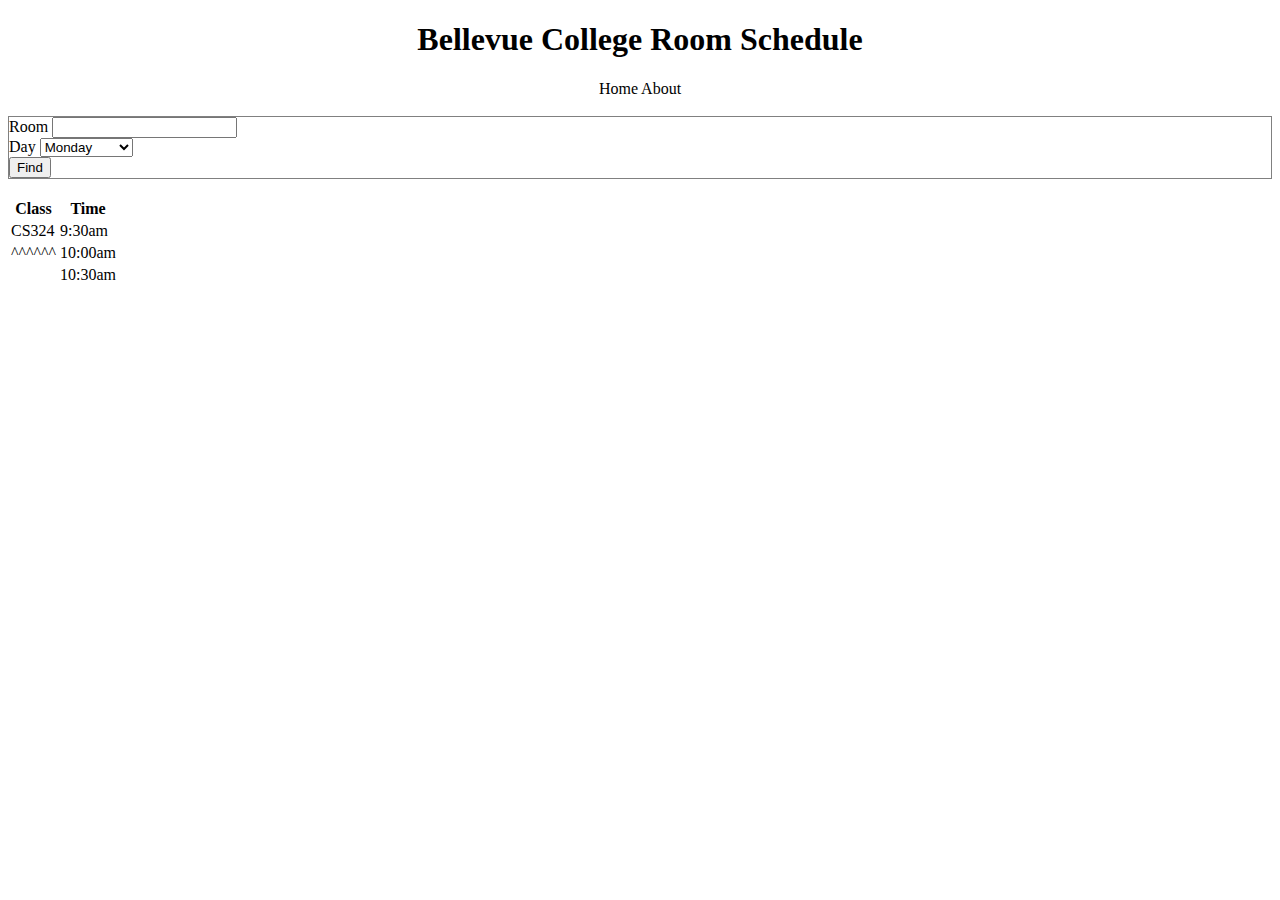
==== Website/index.html @ 0783990e "Initializing Website" ====
<!DOCTYPE html>
<html lang="en">
<head>
    <meta charset="UTF-8">
    <meta name="viewport" content="width=device-width, initial-scale=1.0">
    <meta http-equiv="X-UA-Compatible" content="ie=edge">
    <link rel="stylesheet" href="indexStyle.css">
    <title>Document</title>
</head>
<body>
    <h1 class="title">Bellevue College Room Schedule</h1>
    <nav>
        Home
        About
    </nav>

    <br>

    <form action="" method="get">
        <div id="divRoom">
            Room
            <input type="text" name="fname"><br>
        </div>

        <div id="dibDay"></div>
            Day
            <select name="day">
                <option value="monday">Monday</option>
                <option value="tuesday">Tuesday</option>
                <option value="wednesday">Wednesday</option>
                <option value="thursday">Thursday</option>
                <option value="friday">Friday</option>
            </select>
        </div>

        <br>

        <button type="submit">Find</button>
    </form>

    <br>

    <div id="divSchedule">
        <table>
            <tr>
                <th>Class</th>
                <th>Time</th>
            </tr>
            <tr>
                <td>CS324</td>
                <td>9:30am</td>
            </tr>
            <tr>
                <td>^^^^^^</td>
                <td>10:00am</td>
            </tr>
            <tr>
                <td></td>
                <td>10:30am</td>
            </tr>
        </table>
    </div>

</body>
</html>
---- Website/indexStyle.css ----
.title 
{
    text-align: center
}

nav 
{
    text-align: center
}

form 
{
    border: 1px solid gray
}

#divRoom
{
    text-align: left
}
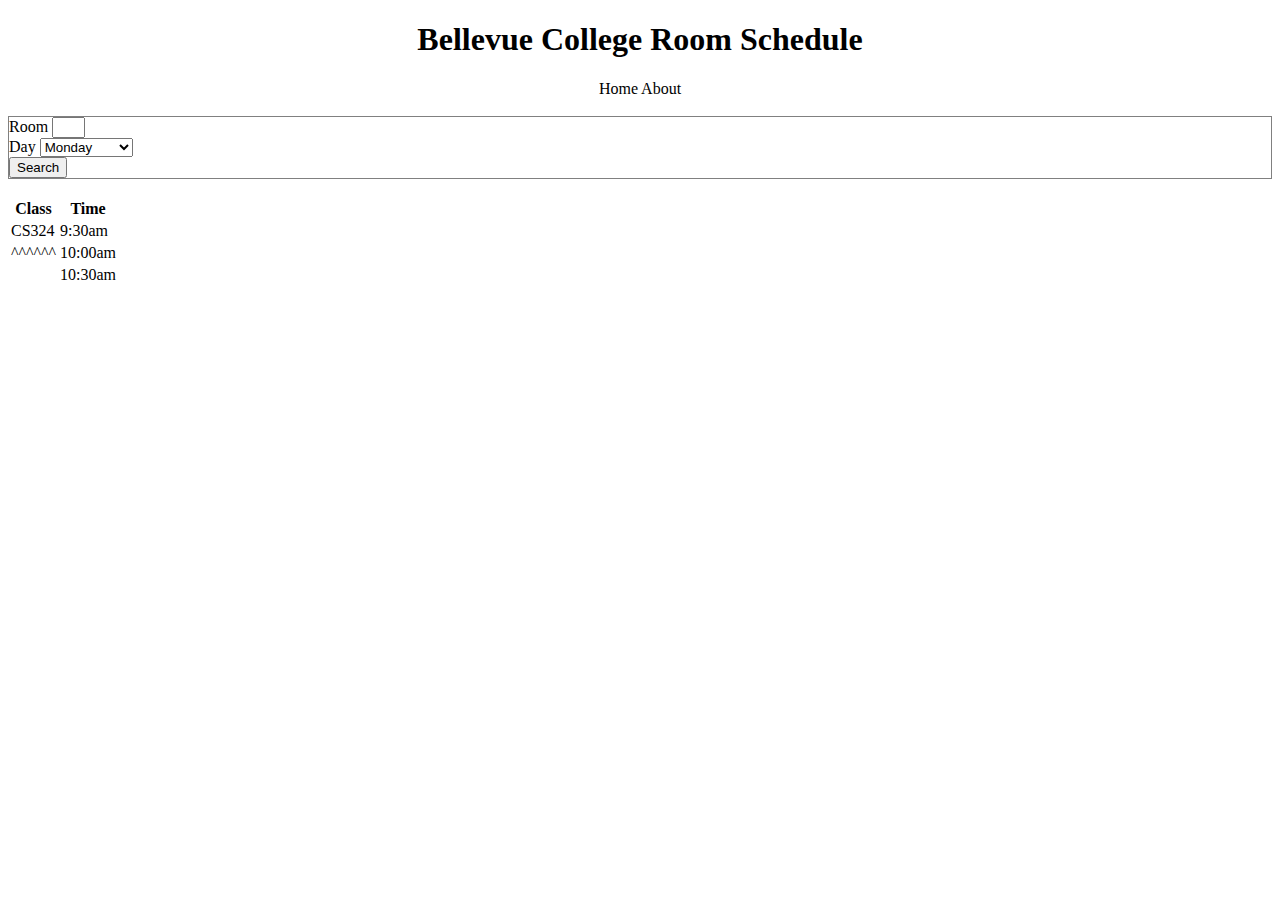
==== commit dd8d131e: "Get Room and Day" ====
--- a/Website/index.html
+++ b/Website/index.html
@@ -5,7 +5,8 @@
     <meta name="viewport" content="width=device-width, initial-scale=1.0">
     <meta http-equiv="X-UA-Compatible" content="ie=edge">
     <link rel="stylesheet" href="indexStyle.css">
-    <title>Document</title>
+    <script src="indexJavascript.js"></script>
+    <title>Bellevue College Room Schedule</title>
 </head>
 <body>
     <h1 class="title">Bellevue College Room Schedule</h1>
@@ -16,13 +17,17 @@
 
     <br>
 
-    <form action="" method="get">
+    <div id="divError">
+
+    </div>
+
+    <form name="searchForm" action="" method="get">
         <div id="divRoom">
             Room
-            <input type="text" name="fname"><br>
+            <input type="text" name="room" size="1" maxlength="4">
         </div>
 
-        <div id="dibDay"></div>
+        <div id="divDay"></div>
             Day
             <select name="day">
                 <option value="monday">Monday</option>
@@ -35,7 +40,7 @@
 
         <br>
 
-        <button type="submit">Find</button>
+        <button type="submit" onclick="search()" value="search">Search</button>
     </form>
 
     <br>
--- a/Website/indexStyle.css
+++ b/Website/indexStyle.css
@@ -16,4 +16,9 @@
 #divRoom
 {
     text-align: left
+}
+
+#divError
+{
+    color: red
 }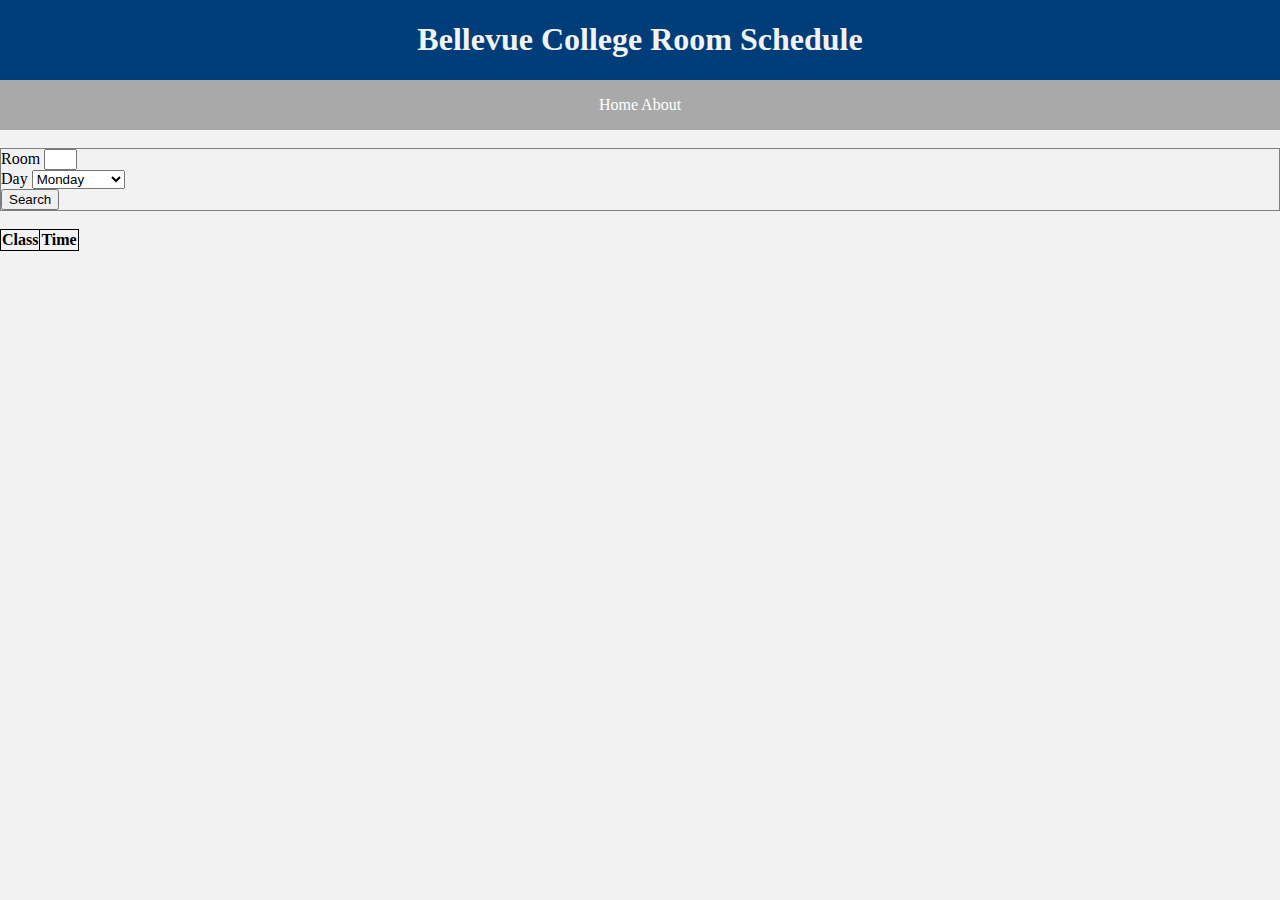
==== commit 5b967f87: "Same colors as Bellevue Colleges Website" ====
--- a/Website/index.html
+++ b/Website/index.html
@@ -9,7 +9,9 @@
     <title>Bellevue College Room Schedule</title>
 </head>
 <body>
-    <h1 class="title">Bellevue College Room Schedule</h1>
+    <h1 class="title">
+        Bellevue College Room Schedule
+    </h1>
     <nav>
         Home
         About
@@ -30,11 +32,11 @@
         <div id="divDay"></div>
             Day
             <select name="day">
-                <option value="monday">Monday</option>
-                <option value="tuesday">Tuesday</option>
-                <option value="wednesday">Wednesday</option>
-                <option value="thursday">Thursday</option>
-                <option value="friday">Friday</option>
+                <option value="Monday">Monday</option>
+                <option value="Tuesday">Tuesday</option>
+                <option value="Wednesday">Wednesday</option>
+                <option value="Thursday">Thursday</option>
+                <option value="Friday">Friday</option>
             </select>
         </div>
 
@@ -46,11 +48,13 @@
     <br>
 
     <div id="divSchedule">
-        <table>
+        <table id="tableSchedule">
             <tr>
                 <th>Class</th>
                 <th>Time</th>
             </tr>
+            
+            <!-- 
             <tr>
                 <td>CS324</td>
                 <td>9:30am</td>
@@ -63,6 +67,7 @@
                 <td></td>
                 <td>10:30am</td>
             </tr>
+            -->
         </table>
     </div>
 
--- a/Website/indexStyle.css
+++ b/Website/indexStyle.css
@@ -1,11 +1,25 @@
 .title 
 {
-    text-align: center
+    text-align: center;
+    color: #F2F2F2;
+    background: #003D79;
+    margin: 0;
+    padding: 0.6666em;
+}
+
+body
+{
+    padding: 0;
+    margin: 0;
+    background-color: #F2F2F2;
 }
 
 nav 
 {
-    text-align: center
+    text-align: center;
+    background-color: darkgrey;
+    padding: 1em;
+    color: white;
 }
 
 form 
@@ -21,4 +35,17 @@
 #divError
 {
     color: red
+}
+
+#tableSchedule
+{
+    border: 1px solid black;
+    border-collapse: collapse;
+    width: 2/3fr;
+}
+
+#tableSchedule tr th,
+#tableSchedule tr td
+{
+    border: 1px solid black;
 }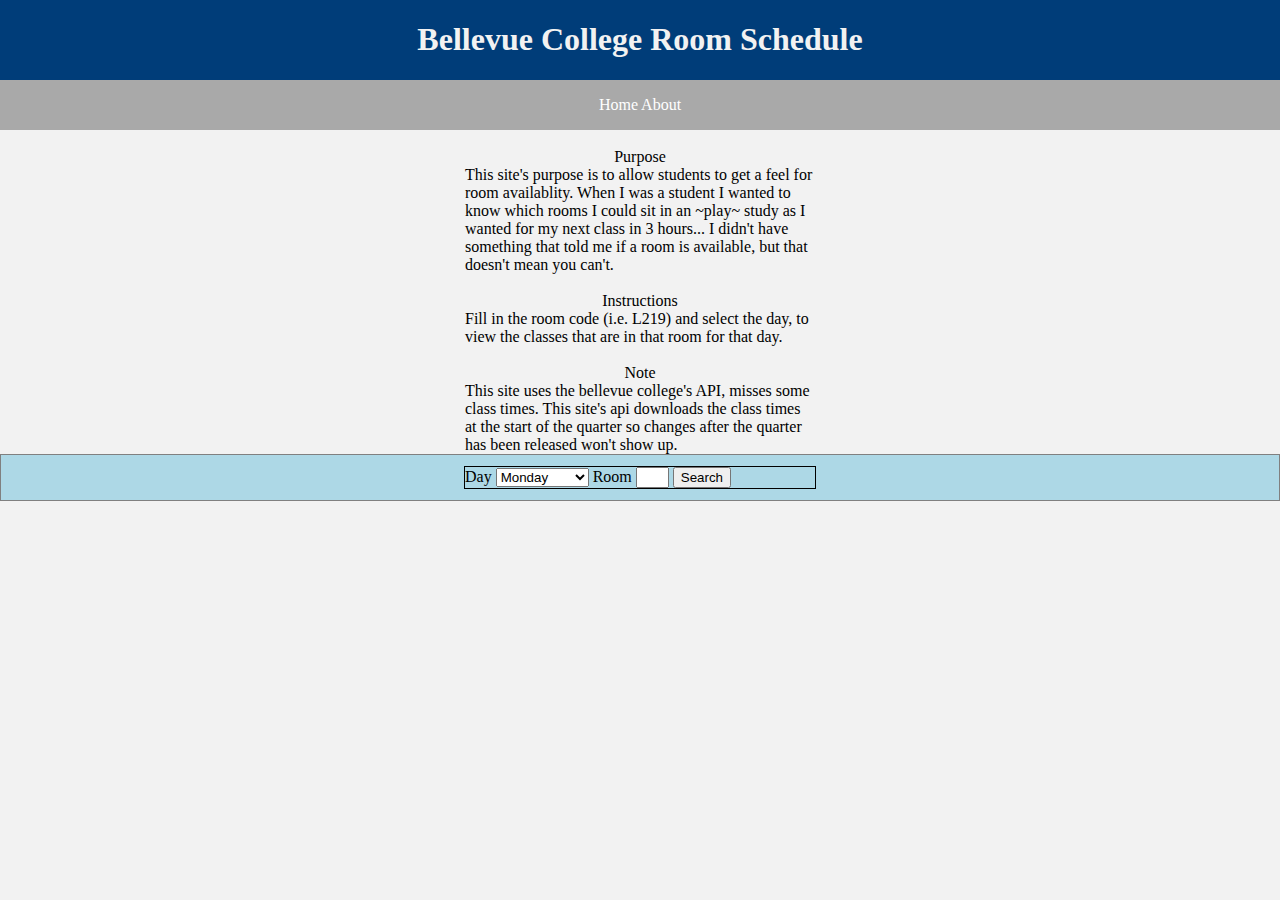
==== commit 011e78c2: "Google Calendar Esq Calendar CSS" ====
--- a/Website/index.html
+++ b/Website/index.html
@@ -5,7 +5,7 @@
     <meta name="viewport" content="width=device-width, initial-scale=1.0">
     <meta http-equiv="X-UA-Compatible" content="ie=edge">
     <link rel="stylesheet" href="indexStyle.css">
-    <script src="indexJavascript.js"></script>
+    <script src="roomScheduleJavascript.js"></script>
     <title>Bellevue College Room Schedule</title>
 </head>
 <body>
@@ -19,57 +19,373 @@
 
     <br>
 
+    <div class="heading">Purpose</div>
+    <p>
+        This site's purpose is to allow students to get a feel for room availablity. When I was a student I wanted to know which rooms I could sit in an ~play~ study as I wanted for my next class in 3 hours... I didn't have something that told me if a room is available, but that doesn't mean you can't.
+    </p>
+    <br>
+
+    <div class="heading">Instructions</div>
+    <p>
+        Fill in the room code (i.e. L219) and select the day, to view the classes that are in that room for that day.
+    </p>
+    <br>
+
+    <div class="heading">Note</div>
+    <p>
+        This site uses the bellevue college's API, misses some class times. This site's api downloads the class times at the start of the quarter so changes after the quarter has been released won't show up.
+    </p>
+
+
     <div id="divError">
 
     </div>
 
     <form name="searchForm" action="" method="get">
-        <div id="divRoom">
-            Room
-            <input type="text" name="room" size="1" maxlength="4">
-        </div>
-
-        <div id="divDay"></div>
-            Day
-            <select name="day">
-                <option value="Monday">Monday</option>
-                <option value="Tuesday">Tuesday</option>
-                <option value="Wednesday">Wednesday</option>
-                <option value="Thursday">Thursday</option>
-                <option value="Friday">Friday</option>
-            </select>
-        </div>
-
-        <br>
-
-        <button type="submit" onclick="search()" value="search">Search</button>
+        <div id="searchBar">
+            <span id="divDay">
+                Day
+                <select name="day">
+                    <option value="Monday">Monday</option>
+                    <option value="Tuesday">Tuesday</option>
+                    <option value="Wednesday">Wednesday</option>
+                    <option value="Thursday">Thursday</option>
+                    <option value="Friday">Friday</option>
+                </select>
+            </span>
+
+            <span id="divRoom">
+                Room
+                <input type="text" name="room" size="1" maxlength="4">
+            </span>
+
+            <button type="submit" onclick="search()" value="search">Search</button>
+        </div>
     </form>
-
-    <br>
-
-    <div id="divSchedule">
-        <table id="tableSchedule">
-            <tr>
-                <th>Class</th>
-                <th>Time</th>
-            </tr>
-            
-            <!-- 
-            <tr>
-                <td>CS324</td>
-                <td>9:30am</td>
-            </tr>
-            <tr>
-                <td>^^^^^^</td>
-                <td>10:00am</td>
-            </tr>
-            <tr>
-                <td></td>
-                <td>10:30am</td>
-            </tr>
-            -->
-        </table>
+        
+    <div id="calendar">
+        <!--
+        <div class="quarterDay">
+            <div class="row">
+                <span class="hour">7AM</span>
+                <span class="hourLine">
+                    <span class="classCode"></span>
+                </span>
+            </div>
+            <div class="row">
+                <span class="hour"></span>
+                <span class="hourLine">
+                    <span class="classCode"></span>
+                </span>
+            </div>
+
+            <div class="row">
+                <span class="hour">8AM</span>
+                <span class="hourLine">
+                    <span class="classCode"></span>
+                </span>
+            </div>
+            <div class="row">
+                <span class="hour"></span>
+                <span class="hourLine">
+                    <span class="classCode"></span>
+                </span>
+            </div>
+
+            <div class="row">
+                <span class="hour">9AM</span>
+                <span class="hourLine">
+                    <span class="classCode"></span>
+                </span>
+            </div>
+            <div class="row">
+                <span class="hour"></span>
+                <span class="hourLine">
+                    <span class="classCode"></span>
+                </span>
+            </div>
+
+            <div class="row">
+                <span class="hour">10AM</span>
+                <span class="hourLine">
+                    <span class="classCode"></span>
+                </span>
+            </div>
+            <div class="row">
+                <span class="hour"></span>
+                <span class="hourLine">
+                    <span class="classCode"></span>
+                </span>
+            </div>
+
+            <div class="row">
+                <span class="hour">11AM</span>
+                <span class="hourLine">
+                    <span class="classCode"></span>
+                </span>
+            </div>
+            <div class="row">
+                <span class="hour"></span>
+                <span class="hourLine">
+                    <span class="classCode"></span>
+                </span>
+            </div>
+
+            <div class="row">
+                <span class="hour">12AM</span>
+                <span class="hourLine">
+                    <span class="classCode"></span>
+                </span>
+            </div>
+            <div class="row">
+                <span class="hour"></span>
+                <span class="hourLine">
+                    <span class="classCode"></span>
+                </span>
+            </div>
+        </div>
+
+        <div class="quarterDay">
+            <div class="row">
+                <span class="hour">1PM</span>
+                <span class="hourLine">
+                    <span class="classCode"></span>
+                </span>
+            </div>
+            <div class="row">
+                <span class="hour"></span>
+                <span class="hourLine">
+                    <span class="classCode"></span>
+                </span>
+            </div>
+
+            <div class="row">
+                <span class="hour">2PM</span>
+                <span class="hourLine">
+                    <span class="classCode"></span>
+                </span>
+            </div>
+            <div class="row">
+                <span class="hour"></span>
+                <span class="hourLine">
+                    <span class="classCode"></span>
+                </span>
+            </div>
+
+            <div class="row">
+                <span class="hour">3PM</span>
+                <span class="hourLine">
+                    <span class="classCode"></span>
+                </span>
+            </div>
+            <div class="row">
+                <span class="hour"></span>
+                <span class="hourLine">
+                    <span class="classCode"></span>
+                </span>
+            </div>
+
+            <div class="row">
+                <span class="hour">4PM</span>
+                <span class="hourLine">
+                    <span class="classCode"></span>
+                </span>
+            </div>
+            <div class="row">
+                <span class="hour"></span>
+                <span class="hourLine">
+                    <span class="classCode"></span>
+                </span>
+            </div>
+
+            <div class="row">
+                <span class="hour">5PM</span>
+                <span class="hourLine">
+                    <span class="classCode"></span>
+                </span>
+            </div>
+            <div class="row">
+                <span class="hour"></span>
+                <span class="hourLine">
+                    <span class="classCode"></span>
+                </span>
+            </div>
+
+            <div class="row">
+                <span class="hour">6PM</span>
+                <span class="hourLine">
+                    <span class="classCode"></span>
+                </span>
+            </div>
+            <div class="row">
+                <span class="hour"></span>
+                <span class="hourLine">
+                    <span class="classCode"></span>
+                </span>
+            </div>
+        </div>
+
+        <div class="quarterDay">
+            <div class="row">
+                <span class="hour">7PM</span>
+                <span class="hourLine">
+                    <span class="classCode"></span>
+                </span>
+            </div>
+            <div class="row">
+                <span class="hour"></span>
+                <span class="hourLine">
+                    <span class="classCode"></span>
+                </span>
+            </div>
+
+            <div class="row">
+                <span class="hour">8PM</span>
+                <span class="hourLine">
+                    <span class="classCode"></span>
+                </span>
+            </div>
+            <div class="row">
+                <span class="hour"></span>
+                <span class="hourLine">
+                    <span class="classCode"></span>
+                </span>
+            </div>
+
+            <div class="row">
+                <span class="hour">9PM</span>
+                <span class="hourLine">
+                    <span class="classCode"></span>
+                </span>
+            </div>
+            <div class="row">
+                <span class="hour"></span>
+                <span class="hourLine">
+                    <span class="classCode"></span>
+                </span>
+            </div>
+
+            <div class="row">
+                <span class="hour">10PM</span>
+                <span class="hourLine">
+                    <span class="classCode"></span>
+                </span>
+            </div>
+            <div class="row">
+                <span class="hour"></span>
+                <span class="hourLine">
+                    <span class="classCode"></span>
+                </span>
+            </div>
+
+            <div class="row">
+                <span class="hour">11PM</span>
+                <span class="hourLine">
+                    <span class="classCode"></span>
+                </span>
+            </div>
+            <div class="row">
+                <span class="hour"></span>
+                <span class="hourLine">
+                    <span class="classCode"></span>
+                </span>
+            </div>
+
+            <div class="row">
+                <span class="hour">12PM</span>
+                <span class="hourLine">
+                    <span class="classCode"></span>
+                </span>
+            </div>
+            <div class="row">
+                <span class="hour"></span>
+                <span class="hourLine">
+                    <span class="classCode"></span>
+                </span>
+            </div>
+        </div>
+
+        <div class="quarterDay">
+            <div class="row">
+                <span class="hour">1AM</span>
+                <span class="hourLine">
+                    <span class="classCode"></span>
+                </span>
+            </div>
+            <div class="row">
+                <span class="hour"></span>
+                <span class="hourLine">
+                    <span class="classCode"></span>
+                </span>
+            </div>
+
+            <div class="row">
+                <span class="hour">2AM</span>
+                <span class="hourLine">
+                    <span class="classCode"></span>
+                </span>
+            </div>
+            <div class="row">
+                <span class="hour"></span>
+                <span class="hourLine">
+                    <span class="classCode"></span>
+                </span>
+            </div>
+
+            <div class="row">
+                <span class="hour">3AM</span>
+                <span class="hourLine">
+                    <span class="classCode"></span>
+                </span>
+            </div>
+            <div class="row">
+                <span class="hour"></span>
+                <span class="hourLine">
+                    <span class="classCode"></span>
+                </span>
+            </div>
+
+            <div class="row">
+                <span class="hour">4AM</span>
+                <span class="hourLine">
+                    <span class="classCode"></span>
+                </span>
+            </div>
+            <div class="row">
+                <span class="hour"></span>
+                <span class="hourLine">
+                    <span class="classCode"></span>
+                </span>
+            </div>
+
+            <div class="row">
+                <span class="hour">5AM</span>
+                <span class="hourLine">
+                    <span class="classCode"></span>
+                </span>
+            </div>
+            <div class="row">
+                <span class="hour"></span>
+                <span class="hourLine">
+                    <span class="classCode"></span>
+                </span>
+            </div>
+
+            <div class="row">
+                <span class="hour">6AM</span>
+                <span class="hourLine">
+                    <span class="classCode"></span>
+                </span>
+            </div>
+            <div class="row">
+                <span class="hour"></span>
+                <span class="hourLine">
+                    <span class="classCode"></span>
+                </span>
+            </div>
+        </div>
+
+    -->
     </div>
-
 </body>
 </html>--- a/Website/indexStyle.css
+++ b/Website/indexStyle.css
@@ -22,9 +22,31 @@
     color: white;
 }
 
+.heading
+{
+    text-align: center;
+}
+
+p
+{
+    text-align: left;
+    width: 350px;
+    margin: auto;
+}
+
 form 
 {
-    border: 1px solid gray
+    display: block;
+    border: 1px solid gray;
+    background-color: lightblue;
+    padding: .7em;
+}
+
+#searchBar
+{
+    margin: auto;
+    border: 1px solid black;
+    width: 350px;
 }
 
 #divRoom
@@ -37,15 +59,63 @@
     color: red
 }
 
-#tableSchedule
+#calendar
 {
-    border: 1px solid black;
-    border-collapse: collapse;
-    width: 2/3fr;
+    display: block;
+    margin: auto;
+    align-content: center;
 }
 
-#tableSchedule tr th,
-#tableSchedule tr td
+.quarterDay
 {
-    border: 1px solid black;
+    background-color: slateblue;
+    width: 350px;
+    margin: auto;
+    margin-top: 10px;
+    padding-top: 5px;
+    padding-bottom: 20px;
+}
+
+.row
+{
+    border-collapse: collapse;
+    padding: 0;
+    margin: 0;
+    border-spacing: 0;
+    height: 30px;
+    display: block;
+}
+
+.hour
+{  
+    width: 3em;
+    text-align: right;
+    display: inline-block;
+    color: gray;
+    height: 1em;
+    padding: 0;
+    margin: 0px;
+}
+
+.hourLine
+{
+    display: inline-block;
+    position: relative;
+    width: 280px;
+    top:15px;
+    border-top: 1px solid gray;
+    margin: 0px;
+    padding: 0;
+    margin-left: 7px;
+}
+
+.classCode
+{
+    color: gray;
+    text-align: center;
+    display:inline-block;
+    width: 260px;
+    position: relative;
+    padding: 0;
+    margin-top: 5px;
 }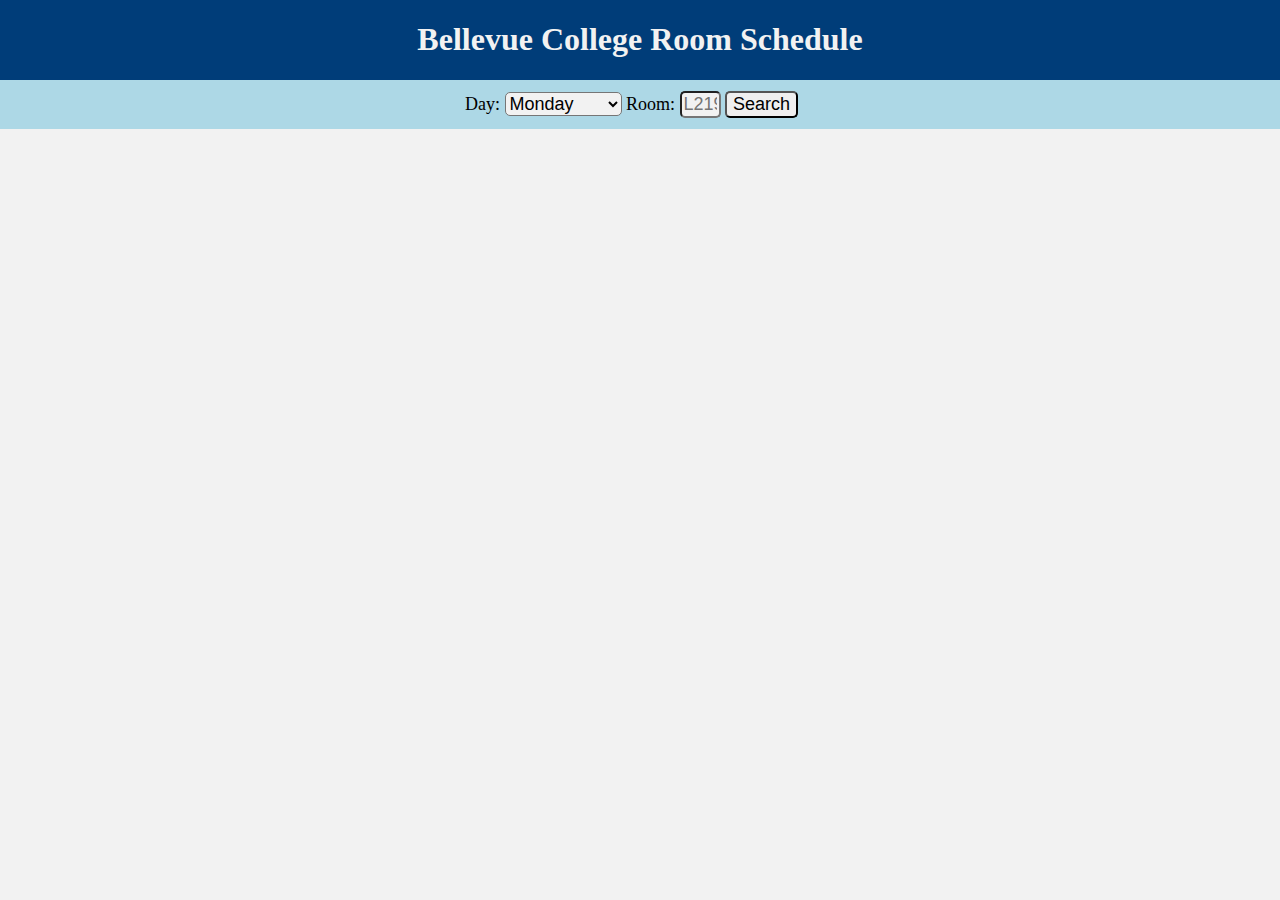
==== commit bf45ba8d: "Removed Instructions and Note" ====
--- a/Website/index.html
+++ b/Website/index.html
@@ -5,6 +5,7 @@
     <meta name="viewport" content="width=device-width, initial-scale=1.0">
     <meta http-equiv="X-UA-Compatible" content="ie=edge">
     <link rel="stylesheet" href="indexStyle.css">
+    <script src="calendar.js"></script>
     <script src="roomScheduleJavascript.js"></script>
     <title>Bellevue College Room Schedule</title>
 </head>
@@ -12,39 +13,18 @@
     <h1 class="title">
         Bellevue College Room Schedule
     </h1>
+
+    <!--
     <nav>
         Home
         About
     </nav>
-
-    <br>
-
-    <div class="heading">Purpose</div>
-    <p>
-        This site's purpose is to allow students to get a feel for room availablity. When I was a student I wanted to know which rooms I could sit in an ~play~ study as I wanted for my next class in 3 hours... I didn't have something that told me if a room is available, but that doesn't mean you can't.
-    </p>
-    <br>
-
-    <div class="heading">Instructions</div>
-    <p>
-        Fill in the room code (i.e. L219) and select the day, to view the classes that are in that room for that day.
-    </p>
-    <br>
-
-    <div class="heading">Note</div>
-    <p>
-        This site uses the bellevue college's API, misses some class times. This site's api downloads the class times at the start of the quarter so changes after the quarter has been released won't show up.
-    </p>
-
-
-    <div id="divError">
-
-    </div>
+    -->
 
     <form name="searchForm" action="" method="get">
         <div id="searchBar">
             <span id="divDay">
-                Day
+                Day:
                 <select name="day">
                     <option value="Monday">Monday</option>
                     <option value="Tuesday">Tuesday</option>
@@ -55,13 +35,20 @@
             </span>
 
             <span id="divRoom">
-                Room
-                <input type="text" name="room" size="1" maxlength="4">
+                Room:
+                <input type="text" name="room" size="1" maxlength="4" placeholder="L219">
             </span>
 
-            <button type="submit" onclick="search()" value="search">Search</button>
+            <span>
+                <button type="submit" onclick="search()" value="search">Search</button>
+            </span>
         </div>
     </form>
+    
+
+    <div id="divError">
+
+    </div>
         
     <div id="calendar">
         <!--
--- a/Website/indexStyle.css
+++ b/Website/indexStyle.css
@@ -37,26 +37,37 @@
 form 
 {
     display: block;
-    border: 1px solid gray;
     background-color: lightblue;
     padding: .7em;
+}
+
+#divError
+{
+    color: red;
+    text-align: center;
 }
 
 #searchBar
 {
     margin: auto;
-    border: 1px solid black;
     width: 350px;
 }
 
-#divRoom
+#searchBar,
+#searchBar span,
+#searchBar select,
+#searchBar input,
+#searchBar button
 {
-    text-align: left
+    font-size: 18px;
+    text-align: left;
+    border-radius: 5px;
 }
 
-#divError
+#searchBar select,
+#searchBar input
 {
-    color: red
+    background-color: #F2F2F2;
 }
 
 #calendar
@@ -68,7 +79,7 @@
 
 .quarterDay
 {
-    background-color: slateblue;
+    background-color: white;
     width: 350px;
     margin: auto;
     margin-top: 10px;
@@ -118,4 +129,12 @@
     position: relative;
     padding: 0;
     margin-top: 5px;
+}
+
+.filled
+{
+    background-color: lightskyblue;
+    border-radius: 10px;
+    width: 250px;
+    margin-left: 15px;
 }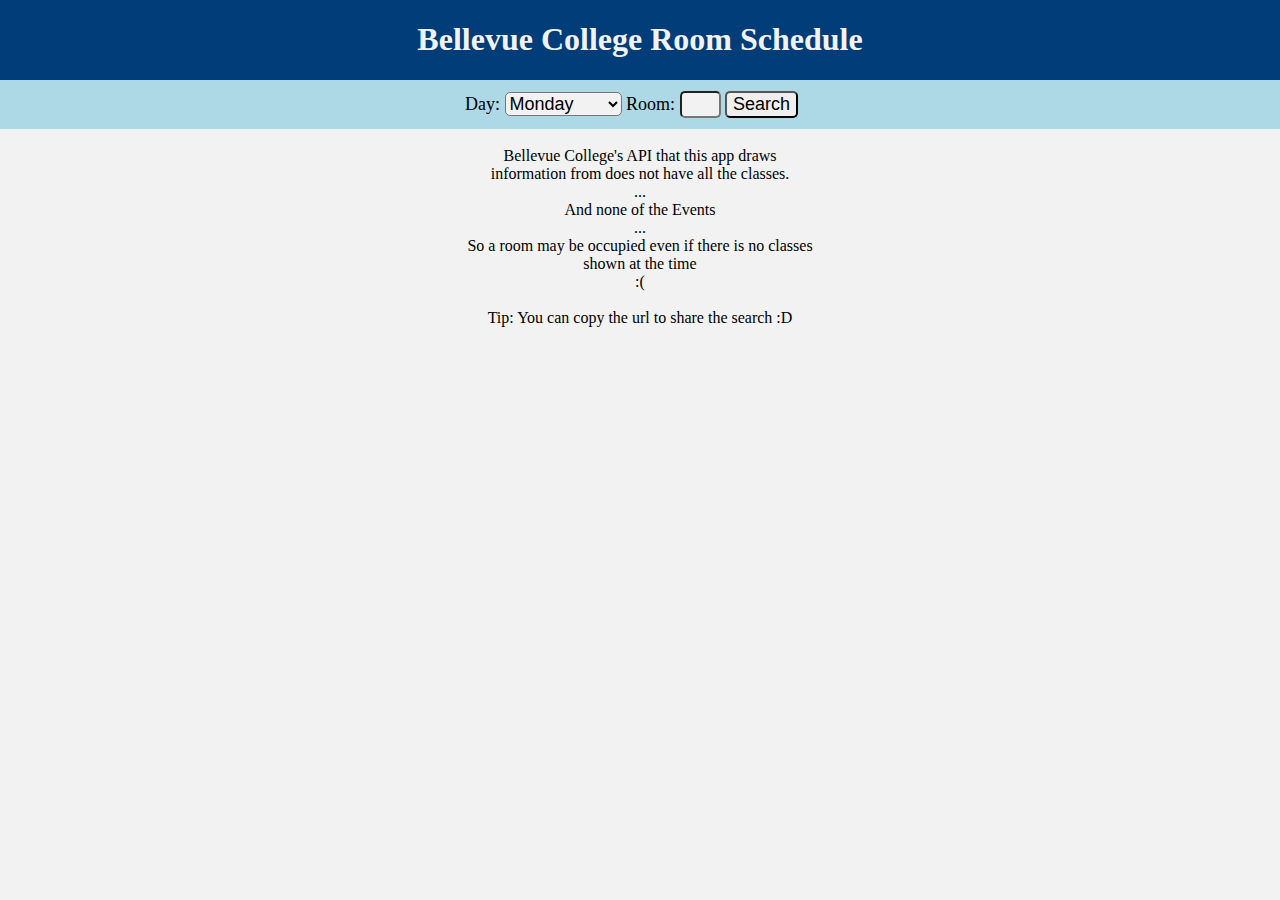
==== commit 2b09c7ee: "Bugfixes" ====
--- a/Website/index.html
+++ b/Website/index.html
@@ -23,7 +23,7 @@
 
     <form name="searchForm" action="" method="get">
         <div id="searchBar">
-            <span id="divDay">
+            <span id="divDay" title="Select the Day you would like to search the room on.">
                 Day:
                 <select name="day">
                     <option value="Monday">Monday</option>
@@ -34,345 +34,41 @@
                 </select>
             </span>
 
-            <span id="divRoom">
+            <span id="divRoom" title='Type in the Room that you would like to search. Such as "L219" This is found right outside the door of the room.'>
                 Room:
-                <input type="text" name="room" size="1" maxlength="4" placeholder="L219">
+                <input type="text" name="room" size="1" maxlength="4">
             </span>
 
             <span>
-                <button type="submit" onclick="search()" value="search">Search</button>
+                <button id="submitButton" type="submit" onclick="searchButton()" value="search" title="Search...">Search</button>
             </span>
         </div>
     </form>
-    
 
     <div id="divError">
+    </div>
 
+    <div id="note">
     </div>
         
     <div id="calendar">
-        <!--
-        <div class="quarterDay">
-            <div class="row">
-                <span class="hour">7AM</span>
-                <span class="hourLine">
-                    <span class="classCode"></span>
-                </span>
-            </div>
-            <div class="row">
-                <span class="hour"></span>
-                <span class="hourLine">
-                    <span class="classCode"></span>
-                </span>
-            </div>
+    </div>
 
-            <div class="row">
-                <span class="hour">8AM</span>
-                <span class="hourLine">
-                    <span class="classCode"></span>
-                </span>
-            </div>
-            <div class="row">
-                <span class="hour"></span>
-                <span class="hourLine">
-                    <span class="classCode"></span>
-                </span>
-            </div>
+    <br>
 
-            <div class="row">
-                <span class="hour">9AM</span>
-                <span class="hourLine">
-                    <span class="classCode"></span>
-                </span>
-            </div>
-            <div class="row">
-                <span class="hour"></span>
-                <span class="hourLine">
-                    <span class="classCode"></span>
-                </span>
-            </div>
+    <span class="text">
+        Bellevue College's API that this app draws information from does not have all the classes. 
+        <br> ... 
+        <br> And none of the Events 
+        <br> ... 
+        <br> So a room may be occupied even if there is no classes shown at the time
+        <br> :(
+    </span>
 
-            <div class="row">
-                <span class="hour">10AM</span>
-                <span class="hourLine">
-                    <span class="classCode"></span>
-                </span>
-            </div>
-            <div class="row">
-                <span class="hour"></span>
-                <span class="hourLine">
-                    <span class="classCode"></span>
-                </span>
-            </div>
+    <br>
 
-            <div class="row">
-                <span class="hour">11AM</span>
-                <span class="hourLine">
-                    <span class="classCode"></span>
-                </span>
-            </div>
-            <div class="row">
-                <span class="hour"></span>
-                <span class="hourLine">
-                    <span class="classCode"></span>
-                </span>
-            </div>
-
-            <div class="row">
-                <span class="hour">12AM</span>
-                <span class="hourLine">
-                    <span class="classCode"></span>
-                </span>
-            </div>
-            <div class="row">
-                <span class="hour"></span>
-                <span class="hourLine">
-                    <span class="classCode"></span>
-                </span>
-            </div>
-        </div>
-
-        <div class="quarterDay">
-            <div class="row">
-                <span class="hour">1PM</span>
-                <span class="hourLine">
-                    <span class="classCode"></span>
-                </span>
-            </div>
-            <div class="row">
-                <span class="hour"></span>
-                <span class="hourLine">
-                    <span class="classCode"></span>
-                </span>
-            </div>
-
-            <div class="row">
-                <span class="hour">2PM</span>
-                <span class="hourLine">
-                    <span class="classCode"></span>
-                </span>
-            </div>
-            <div class="row">
-                <span class="hour"></span>
-                <span class="hourLine">
-                    <span class="classCode"></span>
-                </span>
-            </div>
-
-            <div class="row">
-                <span class="hour">3PM</span>
-                <span class="hourLine">
-                    <span class="classCode"></span>
-                </span>
-            </div>
-            <div class="row">
-                <span class="hour"></span>
-                <span class="hourLine">
-                    <span class="classCode"></span>
-                </span>
-            </div>
-
-            <div class="row">
-                <span class="hour">4PM</span>
-                <span class="hourLine">
-                    <span class="classCode"></span>
-                </span>
-            </div>
-            <div class="row">
-                <span class="hour"></span>
-                <span class="hourLine">
-                    <span class="classCode"></span>
-                </span>
-            </div>
-
-            <div class="row">
-                <span class="hour">5PM</span>
-                <span class="hourLine">
-                    <span class="classCode"></span>
-                </span>
-            </div>
-            <div class="row">
-                <span class="hour"></span>
-                <span class="hourLine">
-                    <span class="classCode"></span>
-                </span>
-            </div>
-
-            <div class="row">
-                <span class="hour">6PM</span>
-                <span class="hourLine">
-                    <span class="classCode"></span>
-                </span>
-            </div>
-            <div class="row">
-                <span class="hour"></span>
-                <span class="hourLine">
-                    <span class="classCode"></span>
-                </span>
-            </div>
-        </div>
-
-        <div class="quarterDay">
-            <div class="row">
-                <span class="hour">7PM</span>
-                <span class="hourLine">
-                    <span class="classCode"></span>
-                </span>
-            </div>
-            <div class="row">
-                <span class="hour"></span>
-                <span class="hourLine">
-                    <span class="classCode"></span>
-                </span>
-            </div>
-
-            <div class="row">
-                <span class="hour">8PM</span>
-                <span class="hourLine">
-                    <span class="classCode"></span>
-                </span>
-            </div>
-            <div class="row">
-                <span class="hour"></span>
-                <span class="hourLine">
-                    <span class="classCode"></span>
-                </span>
-            </div>
-
-            <div class="row">
-                <span class="hour">9PM</span>
-                <span class="hourLine">
-                    <span class="classCode"></span>
-                </span>
-            </div>
-            <div class="row">
-                <span class="hour"></span>
-                <span class="hourLine">
-                    <span class="classCode"></span>
-                </span>
-            </div>
-
-            <div class="row">
-                <span class="hour">10PM</span>
-                <span class="hourLine">
-                    <span class="classCode"></span>
-                </span>
-            </div>
-            <div class="row">
-                <span class="hour"></span>
-                <span class="hourLine">
-                    <span class="classCode"></span>
-                </span>
-            </div>
-
-            <div class="row">
-                <span class="hour">11PM</span>
-                <span class="hourLine">
-                    <span class="classCode"></span>
-                </span>
-            </div>
-            <div class="row">
-                <span class="hour"></span>
-                <span class="hourLine">
-                    <span class="classCode"></span>
-                </span>
-            </div>
-
-            <div class="row">
-                <span class="hour">12PM</span>
-                <span class="hourLine">
-                    <span class="classCode"></span>
-                </span>
-            </div>
-            <div class="row">
-                <span class="hour"></span>
-                <span class="hourLine">
-                    <span class="classCode"></span>
-                </span>
-            </div>
-        </div>
-
-        <div class="quarterDay">
-            <div class="row">
-                <span class="hour">1AM</span>
-                <span class="hourLine">
-                    <span class="classCode"></span>
-                </span>
-            </div>
-            <div class="row">
-                <span class="hour"></span>
-                <span class="hourLine">
-                    <span class="classCode"></span>
-                </span>
-            </div>
-
-            <div class="row">
-                <span class="hour">2AM</span>
-                <span class="hourLine">
-                    <span class="classCode"></span>
-                </span>
-            </div>
-            <div class="row">
-                <span class="hour"></span>
-                <span class="hourLine">
-                    <span class="classCode"></span>
-                </span>
-            </div>
-
-            <div class="row">
-                <span class="hour">3AM</span>
-                <span class="hourLine">
-                    <span class="classCode"></span>
-                </span>
-            </div>
-            <div class="row">
-                <span class="hour"></span>
-                <span class="hourLine">
-                    <span class="classCode"></span>
-                </span>
-            </div>
-
-            <div class="row">
-                <span class="hour">4AM</span>
-                <span class="hourLine">
-                    <span class="classCode"></span>
-                </span>
-            </div>
-            <div class="row">
-                <span class="hour"></span>
-                <span class="hourLine">
-                    <span class="classCode"></span>
-                </span>
-            </div>
-
-            <div class="row">
-                <span class="hour">5AM</span>
-                <span class="hourLine">
-                    <span class="classCode"></span>
-                </span>
-            </div>
-            <div class="row">
-                <span class="hour"></span>
-                <span class="hourLine">
-                    <span class="classCode"></span>
-                </span>
-            </div>
-
-            <div class="row">
-                <span class="hour">6AM</span>
-                <span class="hourLine">
-                    <span class="classCode"></span>
-                </span>
-            </div>
-            <div class="row">
-                <span class="hour"></span>
-                <span class="hourLine">
-                    <span class="classCode"></span>
-                </span>
-            </div>
-        </div>
-
-    -->
-    </div>
+    <span class="text">
+        Tip: You can copy the url to share the search :D
+    </span>
 </body>
 </html>--- a/Website/indexStyle.css
+++ b/Website/indexStyle.css
@@ -41,12 +41,6 @@
     padding: .7em;
 }
 
-#divError
-{
-    color: red;
-    text-align: center;
-}
-
 #searchBar
 {
     margin: auto;
@@ -68,6 +62,17 @@
 #searchBar input
 {
     background-color: #F2F2F2;
+}
+
+#divError
+{
+    color: red;
+    text-align: center;
+}
+
+#note
+{
+    text-align: center;
 }
 
 #calendar
@@ -137,4 +142,24 @@
     border-radius: 10px;
     width: 250px;
     margin-left: 15px;
+}
+
+.text
+{
+    text-align: center;
+    margin: auto;
+    display: block;
+    width: 350px;
+}
+
+@media (max-width: 506px)
+{
+    #searchBar,
+    #searchBar span,
+    #searchBar select,
+    #searchBar input,
+    #searchBar button
+    {
+        font-size: 16px;
+    }
 }